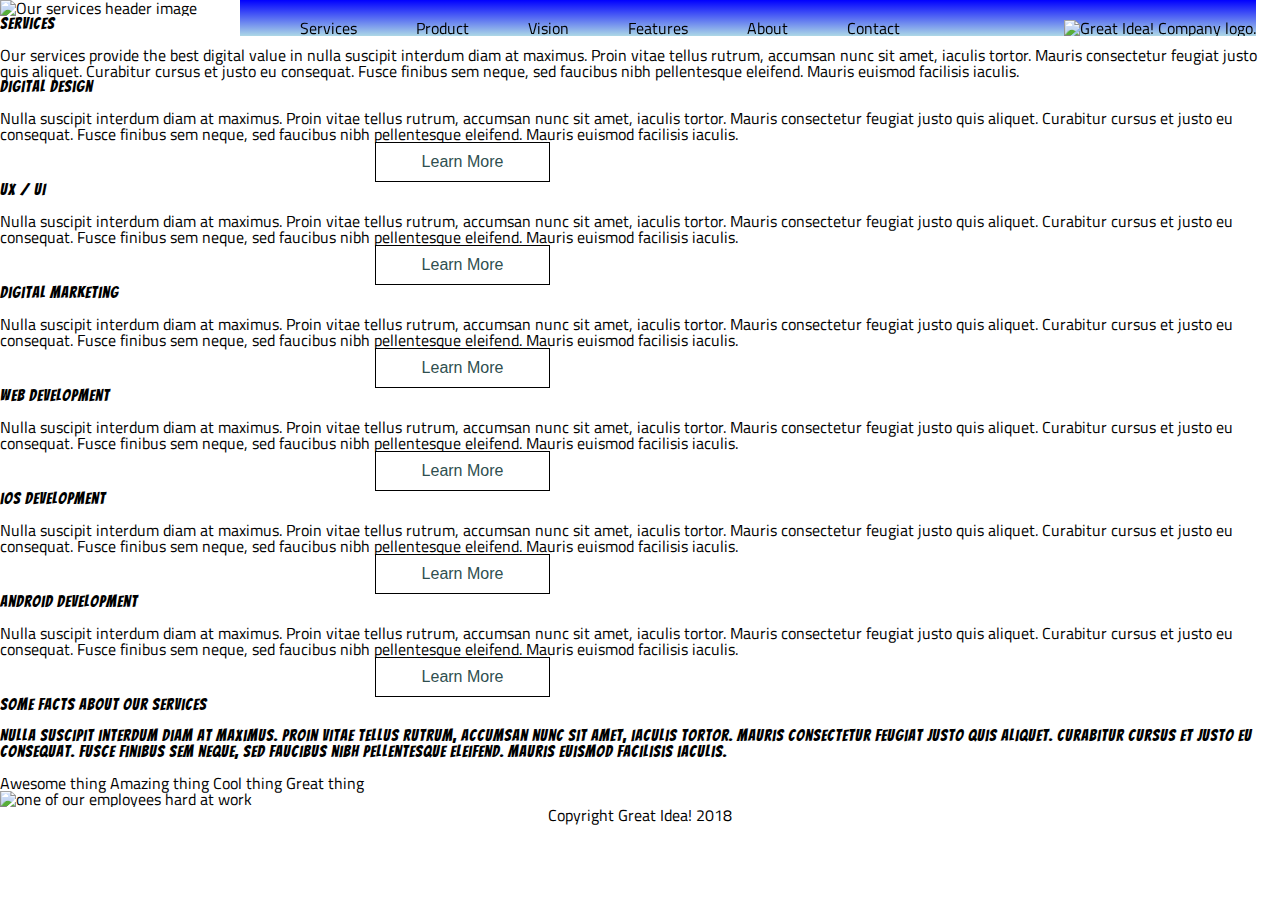
==== great-idea/services.html @ 03532134 "Working on alignment in CSS using flexbox" ====
<!doctype html>

<html lang="en">
<head>
  <meta charset="utf-8">

  <title>Great Idea!</title>

  <link href="https://fonts.googleapis.com/css?family=Bangers|Titillium+Web" rel="stylesheet">
  <link rel="stylesheet" href="css/index.css">

  <!--[if lt IE 9]>
    <script src="https://cdnjs.cloudflare.com/ajax/libs/html5shiv/3.7.3/html5shiv.js"></script>
  <![endif]-->
</head>

<body>

    <nav class = "nav">
      <a href class ="services" href ="#">Services</a>
      <a href = "#">Product</a>
      <a href = "#">Vision </a>
      <a href = "#">Features </a>
      <a href = "#">About </a>
      <a href = "#">Contact </a>

      <img class="logo" src="img/logo.png" alt="Great Idea! Company logo.">
    </nav>

    <section class = "img">
        <img class="services-header-img" src="img/services-header.jpg" alt="Our services header image">
    </section>

<section class ="top_content">

<div>
    <h2>Services</h2>
      <p>
      Our services provide the best digital value in nulla suscipit interdum diam at maximus. Proin vitae tellus rutrum, accumsan nunc sit amet, iaculis tortor. Mauris consectetur feugiat justo quis aliquet. Curabitur cursus et justo eu consequat. Fusce finibus sem neque, sed faucibus nibh pellentesque eleifend. Mauris euismod facilisis iaculis.
      </p>
      </div>
</section>


<section class ="content_middle">

    <div>
        <h2>Digital Design</h2>

        <p>Nulla suscipit interdum diam at maximus. Proin vitae tellus rutrum, accumsan nunc sit amet, iaculis tortor. Mauris consectetur feugiat justo quis aliquet. Curabitur cursus et justo eu consequat. Fusce finibus sem neque, sed faucibus nibh pellentesque
        eleifend. Mauris euismod facilisis iaculis.</p>

    <button>Learn More</button>
    </div>


    <div>
        <h2>UX / UI</h2>

        <p>Nulla suscipit interdum diam at maximus. Proin vitae tellus rutrum, accumsan nunc sit amet, iaculis tortor. Mauris consectetur feugiat justo quis aliquet. Curabitur cursus et justo eu consequat. Fusce finibus sem neque, sed faucibus nibh pellentesque
        eleifend. Mauris euismod facilisis iaculis. </p>

        <button>Learn More</button>
    </div>


    <div>
        <h2>Digital Marketing</h2>

        <p>Nulla suscipit interdum diam at maximus. Proin vitae tellus rutrum, accumsan nunc sit amet, iaculis tortor. Mauris consectetur feugiat justo quis aliquet. Curabitur cursus et justo eu consequat. Fusce finibus sem neque, sed faucibus nibh pellentesque
        eleifend. Mauris euismod facilisis iaculis.</p>

        <button>Learn More</button>
    </div>


    <div>
        <h2>Web Development</h2>

        <p>Nulla suscipit interdum diam at maximus. Proin vitae tellus rutrum, accumsan nunc sit amet, iaculis tortor. Mauris consectetur feugiat justo quis aliquet. Curabitur cursus et justo eu consequat. Fusce finibus sem neque, sed faucibus nibh pellentesque
        eleifend. Mauris euismod facilisis iaculis.</p>

        <button>Learn More</button>
    </div>

    <div>
        <h2>iOS Development</h2>

        <p>Nulla suscipit interdum diam at maximus. Proin vitae tellus rutrum, accumsan nunc sit amet, iaculis tortor. Mauris consectetur feugiat justo quis aliquet. Curabitur cursus et justo eu consequat. Fusce finibus sem neque, sed faucibus nibh pellentesque
        eleifend. Mauris euismod facilisis iaculis.</p>

        <button>Learn More</button>
    </div>

    <div>
        <h2>Android Development</h2>

        <p>Nulla suscipit interdum diam at maximus. Proin vitae tellus rutrum, accumsan nunc sit amet, iaculis tortor. Mauris consectetur feugiat justo quis aliquet. Curabitur cursus et justo eu consequat. Fusce finibus sem neque, sed faucibus nibh pellentesque
        eleifend. Mauris euismod facilisis iaculis.</p>

        <button>Learn More</button>
    </div>

</section>

<section class ="bottom_content">

    <div>
        <h3>Some Facts About Our Services<h3>

        <p>Nulla suscipit interdum diam at maximus. Proin vitae tellus rutrum, accumsan nunc sit amet, iaculis tortor. Mauris consectetur feugiat justo quis aliquet. Curabitur cursus et justo eu consequat. Fusce finibus sem neque, sed faucibus nibh pellentesque
        eleifend. Mauris euismod facilisis iaculis.</p>
    </div>

    <div class = "list">
      Awesome thing
      Amazing thing
      Cool thing
      Great thing
    </div>


    <img class="services-info-img" src="img/services-info.png" alt="one of our employees hard at work">
</section>



<footer>
Copyright Great Idea! 2018
</footer>
</body>

</html>
---- great-idea/css/index.css ----
/* http://meyerweb.com/eric/tools/css/reset/
   v2.0 | 20110126
   License: none (public domain)
*/

html, body, div, span, applet, object, iframe,
h1, h2, h3, h4, h5, h6, p, blockquote, pre,
a, abbr, acronym, address, big, cite, code,
del, dfn, em, img, ins, kbd, q, s, samp,
small, strike, strong, sub, sup, tt, var,
b, u, i, center,
dl, dt, dd, ol, ul, li,
fieldset, form, label, legend,
table, caption, tbody, tfoot, thead, tr, th, td,
article, aside, canvas, details, embed,
figure, figcaption, footer, header, hgroup,
menu, nav, output, ruby, section, summary,
time, mark, audio, video {
	margin: 0;
	padding: 0;
	border: 0;
	font-size: 100%;
	font: inherit;
	vertical-align: baseline;
}
/* HTML5 display-role reset for older browsers */
article, aside, details, figcaption, figure,
footer, header, hgroup, menu, nav, section {
	display: block;
}
body {
	line-height: 1;
}
ol, ul {
	list-style: none;
}
blockquote, q {
	quotes: none;
}
blockquote:before, blockquote:after,
q:before, q:after {
	content: '';
	content: none;
}
table {
	border-collapse: collapse;
	border-spacing: 0;
}

/* Set every element's box-sizing to border-box */
* {
    box-sizing: border-box;
}

html, body {
    height: 100%;
    font-family: 'Titillium Web', sans-serif;
}

h1, h2, h3, h4, h5 {
    font-family: 'Bangers', cursive;
    letter-spacing: 1px;
    margin-bottom: 15px;
}

/* Copy and paste your work from yesterday here and start to refactor into flexbox */
/* http://meyerweb.com/eric/tools/css/reset/
   v2.0 | 20110126
   License: none (public domain)
*/

html, body, div, span, applet, object, iframe,
h1, h2, h3, h4, h5, h6, p, blockquote, pre,
a, abbr, acronym, address, big, cite, code,
del, dfn, em, img, ins, kbd, q, s, samp,
small, strike, strong, sub, sup, tt, var,
b, u, i, center,
dl, dt, dd, ol, ul, li,
fieldset, form, label, legend,
table, caption, tbody, tfoot, thead, tr, th, td,
article, aside, canvas, details, embed,
figure, figcaption, footer, header, hgroup,
menu, nav, output, ruby, section, summary,
time, mark, audio, video {
	margin: 0;
	padding: 0;
	border: 0;
	font-size: 100%;
	font: inherit;
	vertical-align: baseline;
}
/* HTML5 display-role reset for older browsers */
article, aside, details, figcaption, figure,
footer, header, hgroup, menu, nav, section {
	display: block;
}
body {
	line-height: 1;
}
ol, ul {
	list-style: none;
}
blockquote, q {
	quotes: none;
}
blockquote:before, blockquote:after,
q:before, q:after {
	content: '';
	content: none;
}
table {
    border-collapse: collapse;
	border-spacing: 0;
}

/* Set every element's box-sizing to border-box */
* {
    box-sizing: border-box;

}

html, body {
    height: 100%;
    font-family: 'Titillium Web', sans-serif;
}

h1, h2, h3, h4, h5 {
    font-family: 'Bangers', cursive;
    letter-spacing: 1px;
    margin-bottom: 15px;
}

/* Your code starts here! */

nav{

    background-image: linear-gradient(blue, lightblue);
    position:fixed;
    top:0px;
    z-index:1;
    left:240px;

}


nav a.services{
    margin-left:50px;
}
.nav a{

    color:black;
    text-decoration:none;
    font-size:12pt;
    padding: 10px;
    /* margin-right:25px; */
    margin-left:35px;
    left:150px;



}
.nav a:hover{
    color:blue;

}

nav .logo{
    margin-top:20px;
    margin-left:150px;


}

header{
    padding: 0px 0px 50px 0px;
}

.header_img{
    text-align:center;
    margin-top:-450px;
    margin-left:775px;

}

header .name{
    margin-top:150px;
    margin-right:650px;
    font-size:60pt;
    text-align: center;
}

button{
    color: darkslategrey;
    font-size:12pt;
    width:175px;
    height:40px;
    background-color:white;
    border:1px solid black;
    margin-left:375px;


}
button:hover{
    background-color:black;
    color: white;
}

.content-first{

    margin:0 auto;
    width: 900px;
    margin-left:250px;
    margin-right: 10px;
    border-top: 1px solid black;
	padding:20px 0px 20px 0px;
	display:flex;
	flex-direction:wrap;
    width:900px;
}

.middle-img{
    margin-left:125px;
}

.content_bottom{
    margin: 0 auto;
    width: 900px;
    margin-left:250px;
    margin-right: 10px;
    padding: 25px 0px 25px 0px;
	border-bottom:1px solid black;
	display:flex;
	flex-direction:wrap;
    width:900px;
}


.contact{
    padding:25px 0px 0px 0px;
    margin-left:250px;
    margin-right: 10px;
}

footer{
    text-align: center;
}

/* .img{
	display:block;
	margin:65px 0px 10px 300px;
	width:100%;
} */
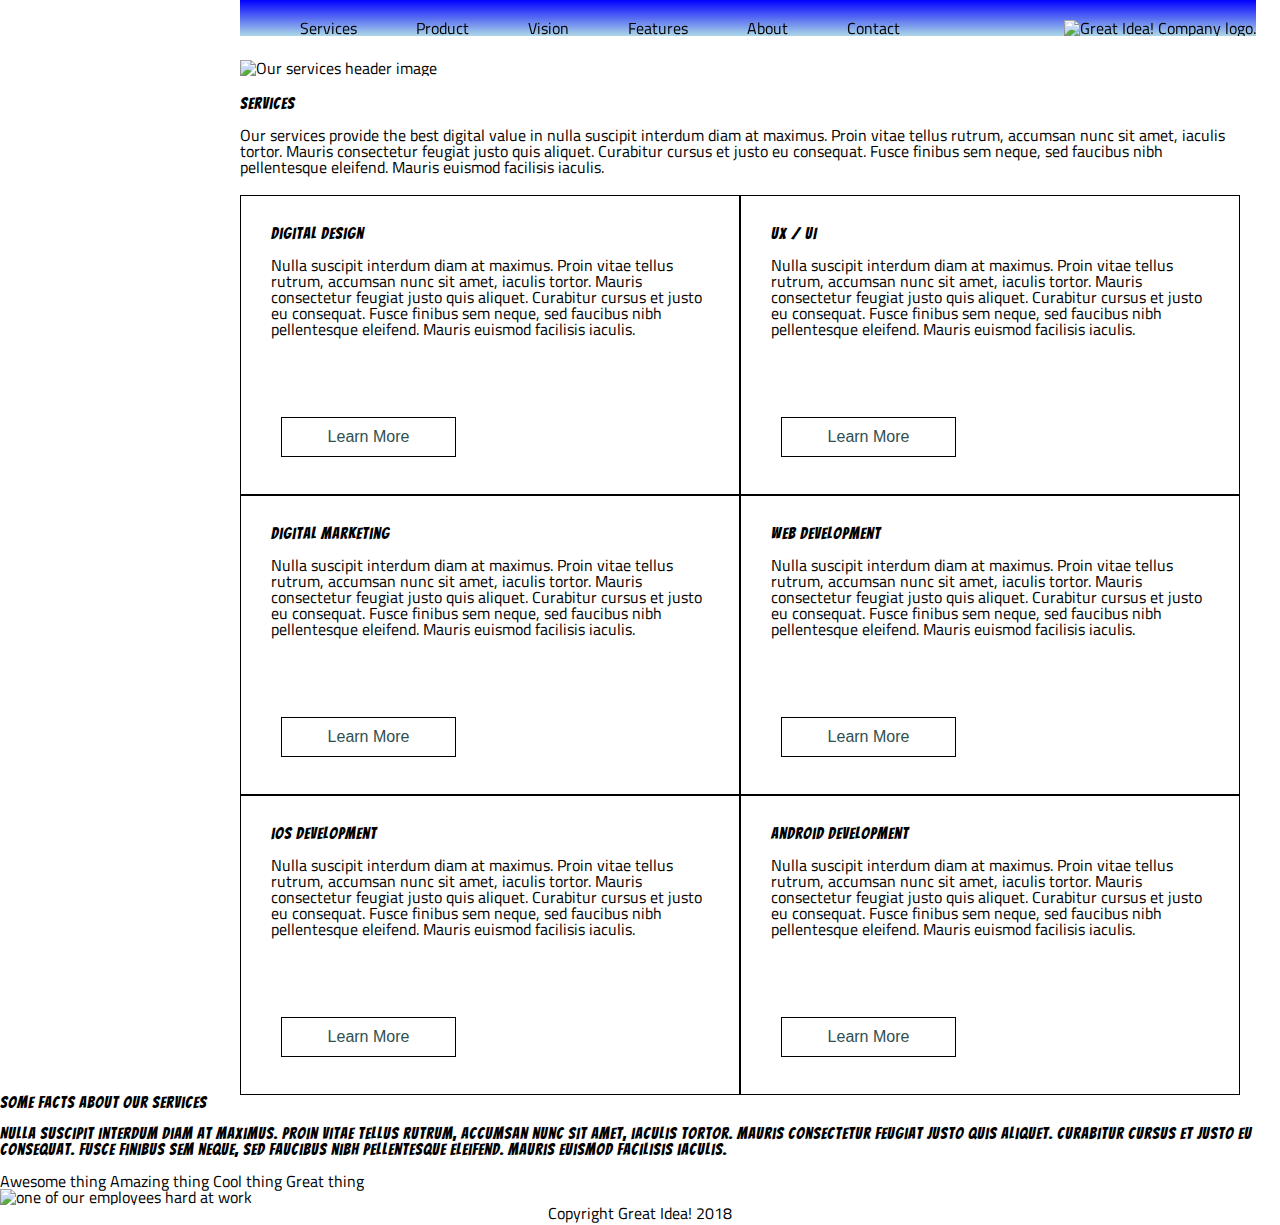
==== commit bfc6156d: "Modified the CSS to match the example using flexbox" ====
--- a/great-idea/services.html
+++ b/great-idea/services.html
@@ -31,18 +31,19 @@
         <img class="services-header-img" src="img/services-header.jpg" alt="Our services header image">
     </section>
 
-<section class ="top_content">
+<section class ="top_container">
 
-<div>
-    <h2>Services</h2>
+      <div class ="first_content">
+      <h2>Services</h2>
       <p>
       Our services provide the best digital value in nulla suscipit interdum diam at maximus. Proin vitae tellus rutrum, accumsan nunc sit amet, iaculis tortor. Mauris consectetur feugiat justo quis aliquet. Curabitur cursus et justo eu consequat. Fusce finibus sem neque, sed faucibus nibh pellentesque eleifend. Mauris euismod facilisis iaculis.
       </p>
       </div>
+
 </section>
 
 
-<section class ="content_middle">
+<section class ="content_middle_container">
 
     <div>
         <h2>Digital Design</h2>
@@ -50,7 +51,7 @@
         <p>Nulla suscipit interdum diam at maximus. Proin vitae tellus rutrum, accumsan nunc sit amet, iaculis tortor. Mauris consectetur feugiat justo quis aliquet. Curabitur cursus et justo eu consequat. Fusce finibus sem neque, sed faucibus nibh pellentesque
         eleifend. Mauris euismod facilisis iaculis.</p>
 
-    <button>Learn More</button>
+        <button>Learn More</button>
     </div>
 
 
@@ -111,6 +112,7 @@
         <p>Nulla suscipit interdum diam at maximus. Proin vitae tellus rutrum, accumsan nunc sit amet, iaculis tortor. Mauris consectetur feugiat justo quis aliquet. Curabitur cursus et justo eu consequat. Fusce finibus sem neque, sed faucibus nibh pellentesque
         eleifend. Mauris euismod facilisis iaculis.</p>
     </div>
+  </section>
 
     <div class = "list">
       Awesome thing
@@ -121,7 +123,7 @@
 
 
     <img class="services-info-img" src="img/services-info.png" alt="one of our employees hard at work">
-</section>
+
 
 
 
--- a/great-idea/css/index.css
+++ b/great-idea/css/index.css
@@ -245,8 +245,63 @@
     text-align: center;
 }
 
-/* .img{
-	display:block;
-	margin:65px 0px 10px 300px;
-	width:100%;
+.img{
+	margin-top:60px;
+	width:1480px;
+	/* border: 2px solid red; */
+	display: flex;
+	justify-content: center;
+
+}
+
+.img .services-header-img{
+	width:1000px;
+	/* border:2px solid blue; */
+}
+
+/* .all_content{
+	border:2px solid blue;
+	width:1000px;
+	display:flex;
+
 } */
+.top_container{
+	margin: 20px 0px 20px 0px;
+	/* border:2px solid red; */
+	display:flex;
+	width: 1480px;
+	justify-content: center;
+
+
+
+
+}
+.first_content{
+	/* border:2px solid blue; */
+	width:1000px;
+
+
+}
+
+.content_middle_container{
+	/* border:2px solid red; */
+	width: 1480px;
+	display:flex;
+	flex-wrap: wrap;
+	justify-content: center;
+	align-content: center;
+	align-content:space-between;
+}
+
+.content_middle_container div{
+	border: 1px solid black;
+	width:500px;
+	height: 300px;
+	padding:30px
+
+
+}
+.content_middle_container button{
+	margin:80px 0 0 10px;
+
+}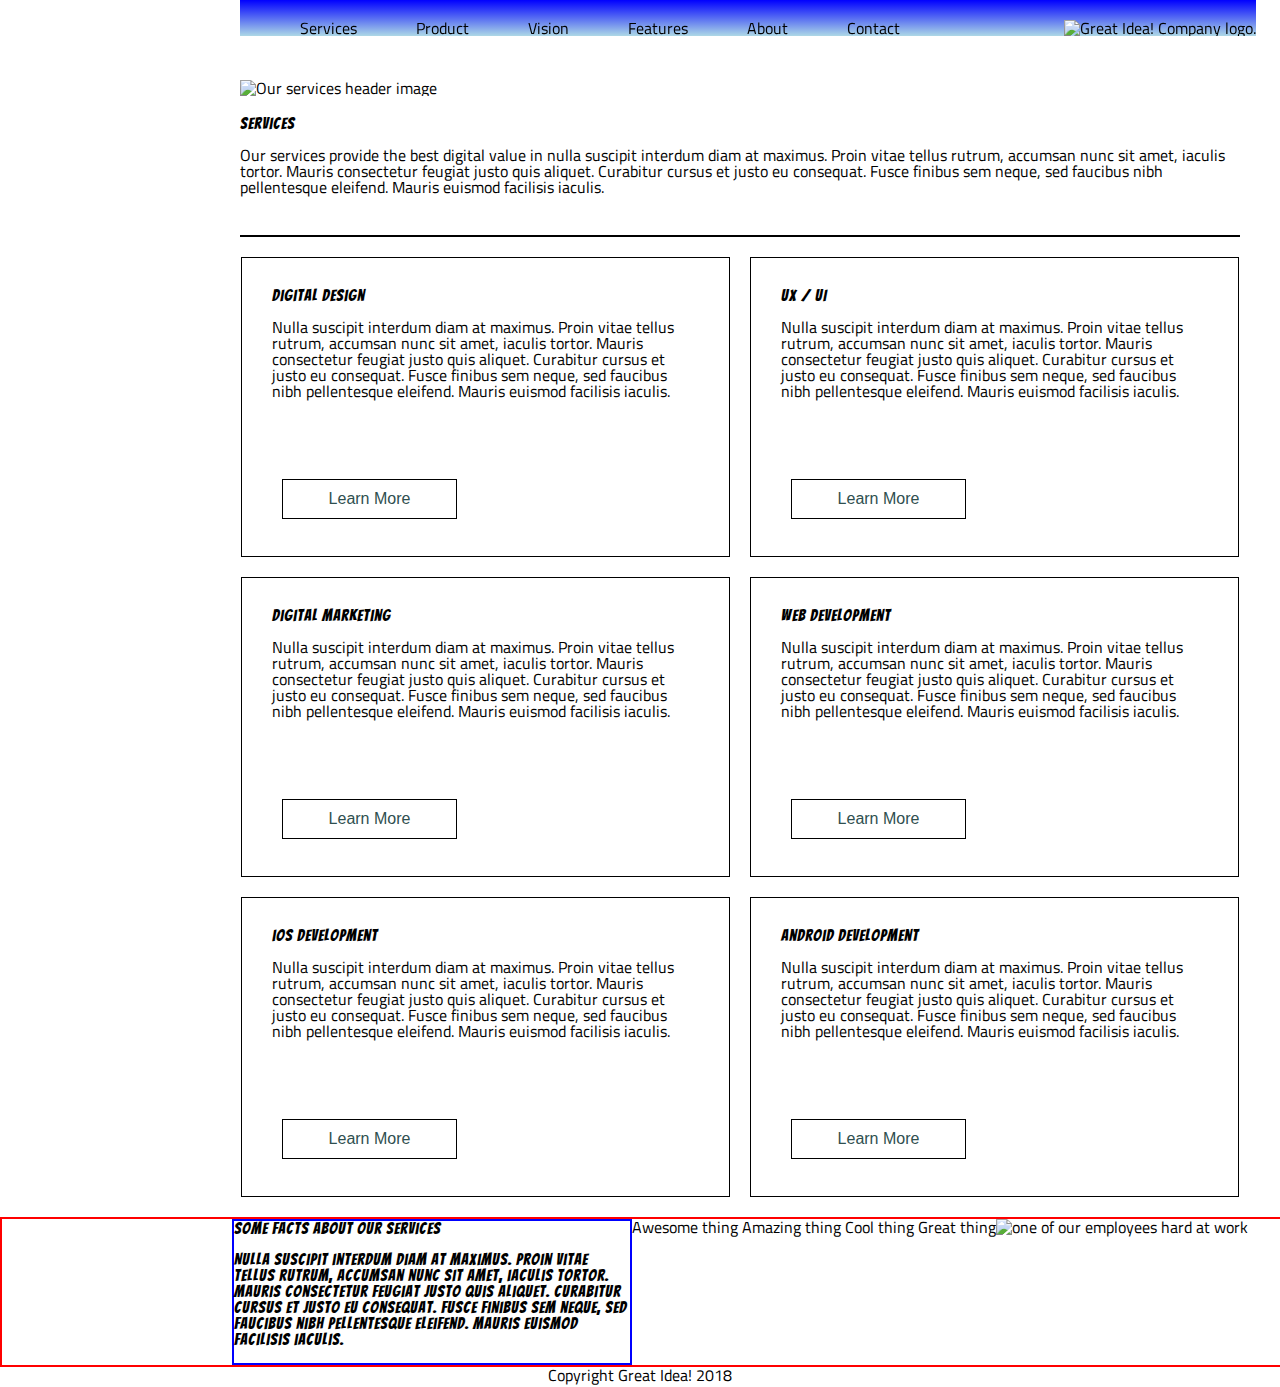
==== commit 50cce964: "Customized Mid section and final section in css" ====
--- a/great-idea/services.html
+++ b/great-idea/services.html
@@ -106,13 +106,13 @@
 
 <section class ="bottom_content">
 
-    <div>
+    <div class = "facts">
         <h3>Some Facts About Our Services<h3>
 
         <p>Nulla suscipit interdum diam at maximus. Proin vitae tellus rutrum, accumsan nunc sit amet, iaculis tortor. Mauris consectetur feugiat justo quis aliquet. Curabitur cursus et justo eu consequat. Fusce finibus sem neque, sed faucibus nibh pellentesque
         eleifend. Mauris euismod facilisis iaculis.</p>
     </div>
-  </section>
+
 
     <div class = "list">
       Awesome thing
@@ -123,7 +123,7 @@
 
 
     <img class="services-info-img" src="img/services-info.png" alt="one of our employees hard at work">
-
+  </section>
 
 
 
--- a/great-idea/css/index.css
+++ b/great-idea/css/index.css
@@ -138,7 +138,7 @@
     position:fixed;
     top:0px;
     z-index:1;
-    left:240px;
+	left:240px;
 
 }
 
@@ -255,6 +255,7 @@
 }
 
 .img .services-header-img{
+	margin-top:20px;
 	width:1000px;
 	/* border:2px solid blue; */
 }
@@ -279,29 +280,51 @@
 .first_content{
 	/* border:2px solid blue; */
 	width:1000px;
+	padding-bottom:40px;
+    border-bottom:2px solid black;
 
 
 }
 
 .content_middle_container{
 	/* border:2px solid red; */
-	width: 1480px;
+	margin-left:0px;
+	width: 1500px;
 	display:flex;
 	flex-wrap: wrap;
 	justify-content: center;
 	align-content: center;
-	align-content:space-between;
+	/* align-content:space-around; */
+
 }
 
 .content_middle_container div{
 	border: 1px solid black;
-	width:500px;
+	width: 489px;
 	height: 300px;
-	padding:30px
-
+	padding:30px;
+	margin-bottom:20px;
+	margin-right:20px;
 
 }
 .content_middle_container button{
 	margin:80px 0 0 10px;
 
+}
+
+.bottom_content{
+	width:1480px;
+	border:2px solid red;
+	display: flex;
+	justify-content: center;
+
+}
+
+.bottom_content .facts{
+	width :400px;
+	border:2px solid blue;
+}
+.list{
+
+
 }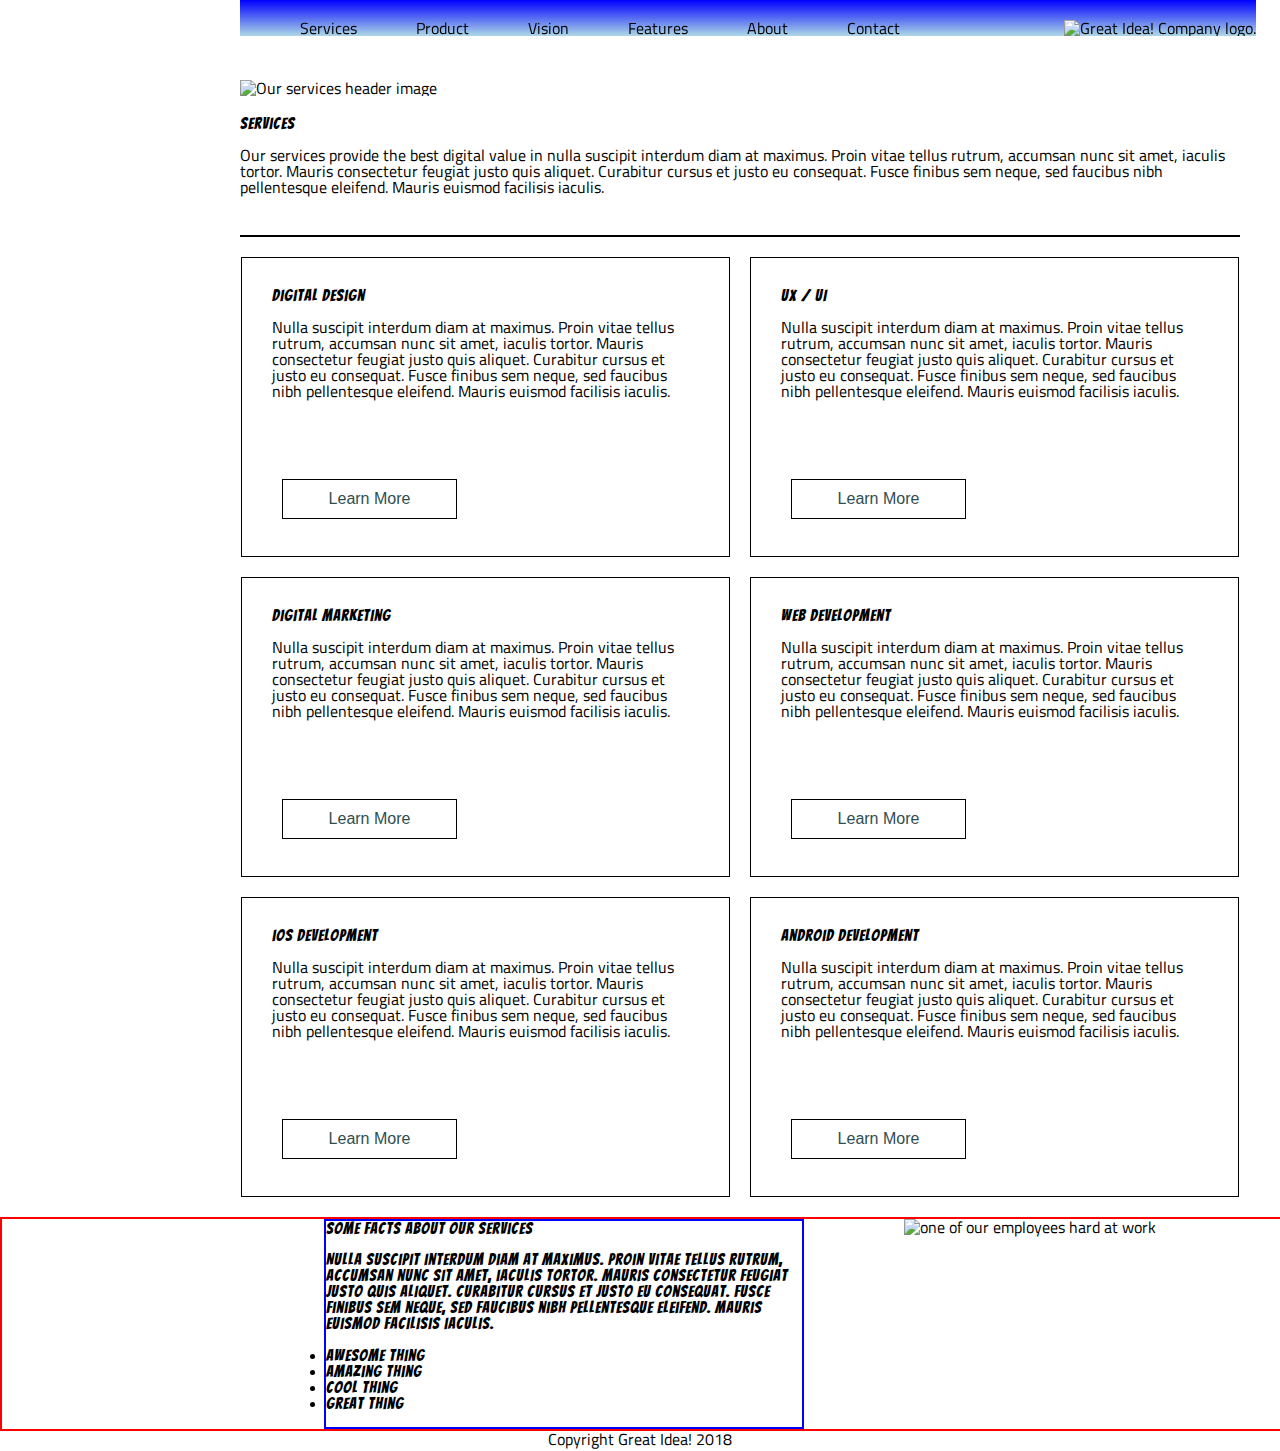
==== commit f43b0476: "Fixed the CSS for the bottom content" ====
--- a/great-idea/services.html
+++ b/great-idea/services.html
@@ -111,15 +111,21 @@
 
         <p>Nulla suscipit interdum diam at maximus. Proin vitae tellus rutrum, accumsan nunc sit amet, iaculis tortor. Mauris consectetur feugiat justo quis aliquet. Curabitur cursus et justo eu consequat. Fusce finibus sem neque, sed faucibus nibh pellentesque
         eleifend. Mauris euismod facilisis iaculis.</p>
-    </div>
 
 
-    <div class = "list">
-      Awesome thing
-      Amazing thing
-      Cool thing
-      Great thing
-    </div>
+        </br>
+<div class = "list">
+        <li>Awesome thing</li>
+        <li>Amazing thing</li>
+        <li>Cool thing</li>
+        <li>Great thing</li>
+</div>
+      </div>
+
+
+
+
+
 
 
     <img class="services-info-img" src="img/services-info.png" alt="one of our employees hard at work">
--- a/great-idea/css/index.css
+++ b/great-idea/css/index.css
@@ -321,8 +321,9 @@
 }
 
 .bottom_content .facts{
-	width :400px;
+	width :480px;
 	border:2px solid blue;
+	margin-right:100px;
 }
 .list{
 
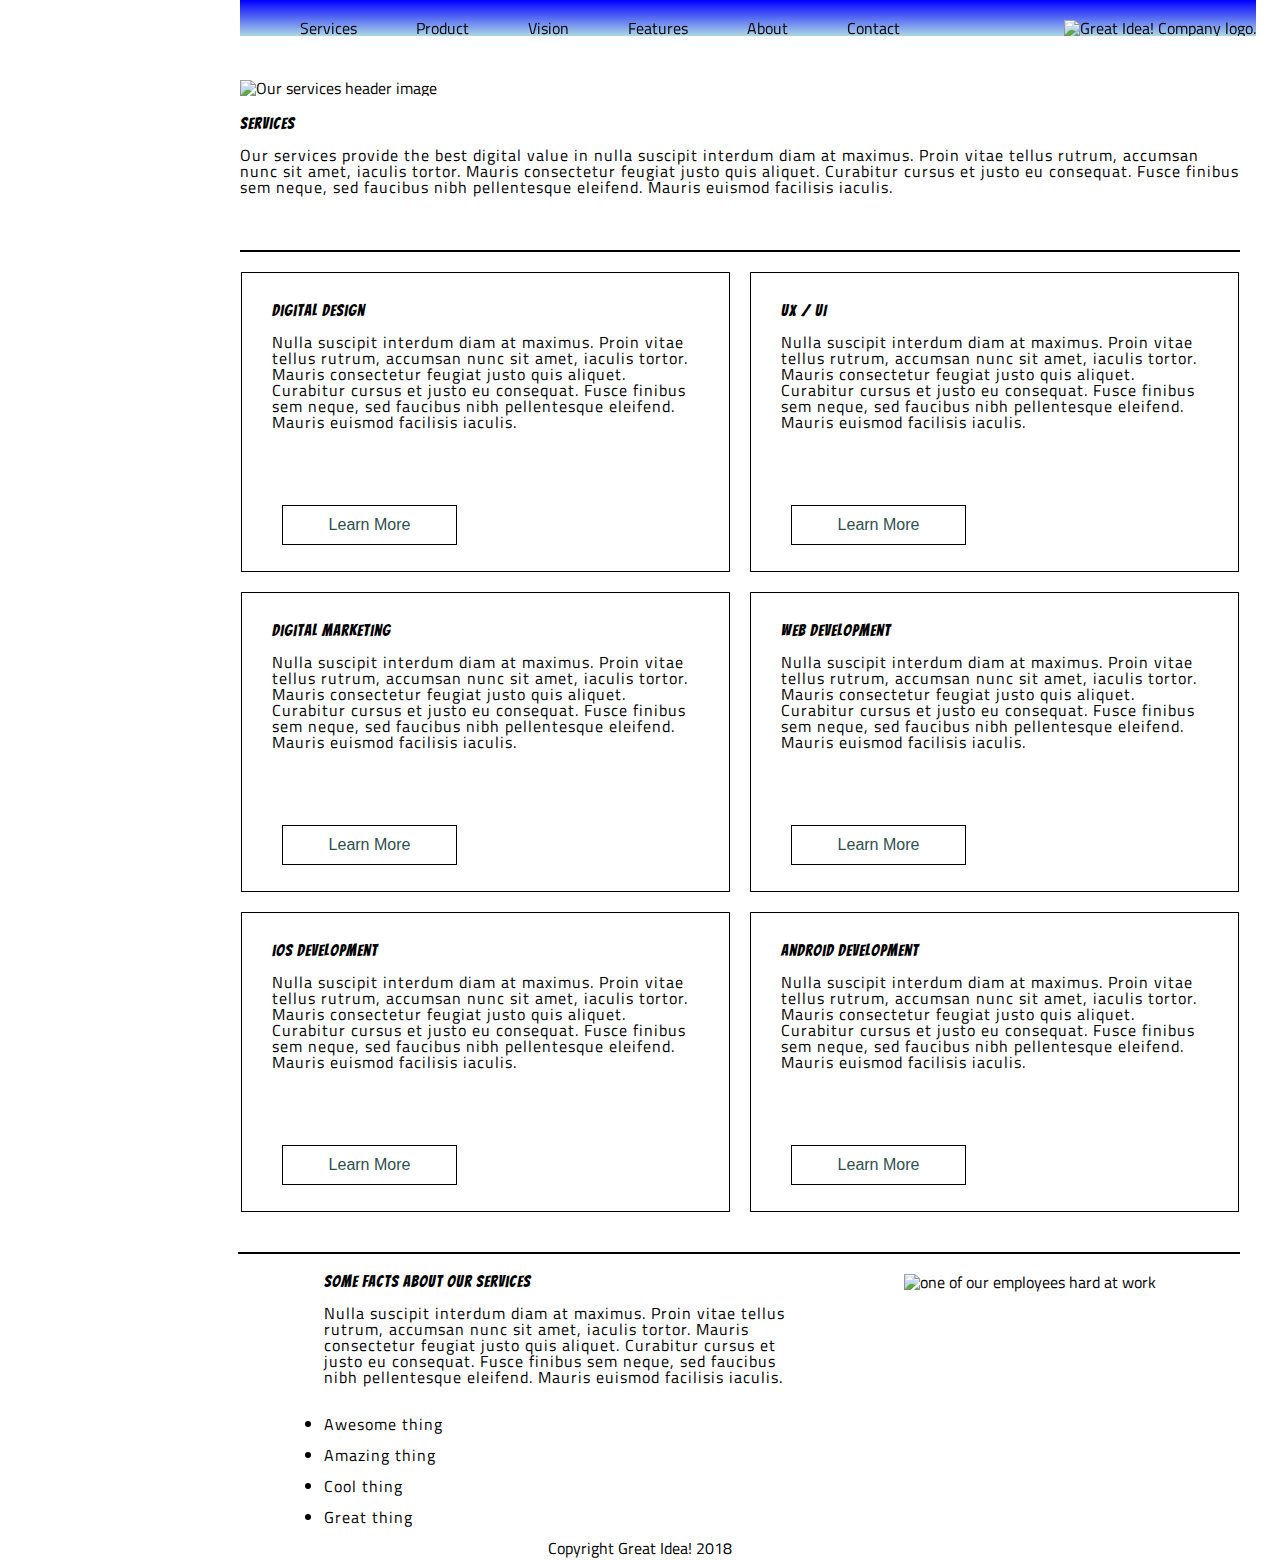
==== commit 37cd0904: "Fixed font-family" ====
--- a/great-idea/services.html
+++ b/great-idea/services.html
@@ -104,6 +104,7 @@
 
 </section>
 
+<div class = "bottom_border"></div>
 <section class ="bottom_content">
 
     <div class = "facts">
@@ -120,18 +121,15 @@
         <li>Cool thing</li>
         <li>Great thing</li>
 </div>
-      </div>
 
-
-
-
+</div>
 
 
 
     <img class="services-info-img" src="img/services-info.png" alt="one of our employees hard at work">
   </section>
 
-
+</div>
 
 <footer>
 Copyright Great Idea! 2018
--- a/great-idea/css/index.css
+++ b/great-idea/css/index.css
@@ -245,6 +245,9 @@
     text-align: center;
 }
 
+/*Services CSS starts here*/
+
+
 .img{
 	margin-top:60px;
 	width:1480px;
@@ -308,24 +311,45 @@
 
 }
 .content_middle_container button{
-	margin:80px 0 0 10px;
+	margin:60px 0 0px 10px;
 
 }
 
 .bottom_content{
 	width:1480px;
-	border:2px solid red;
+	/* border:2px solid red; */
 	display: flex;
 	justify-content: center;
 
+
 }
 
 .bottom_content .facts{
 	width :480px;
-	border:2px solid blue;
+	/* border:2px solid blue; */
 	margin-right:100px;
-}
-.list{
-
-
+	margin-top:20px;
+
+}
+.bottom_border{
+	width:1002px;
+	border-top:2px solid black;
+	margin-top:20px;
+	margin-left: 238px;
+}
+
+.services-info-img{
+	margin-top:20px;
+}
+
+p{
+
+	font-family: 'Titillium Web', sans-serif;
+    letter-spacing: 1px;
+    margin-bottom: 15px;
+}
+li{
+	font-family: 'Titillium Web', sans-serif;
+    letter-spacing: 1px;
+    margin-bottom: 15px;
 }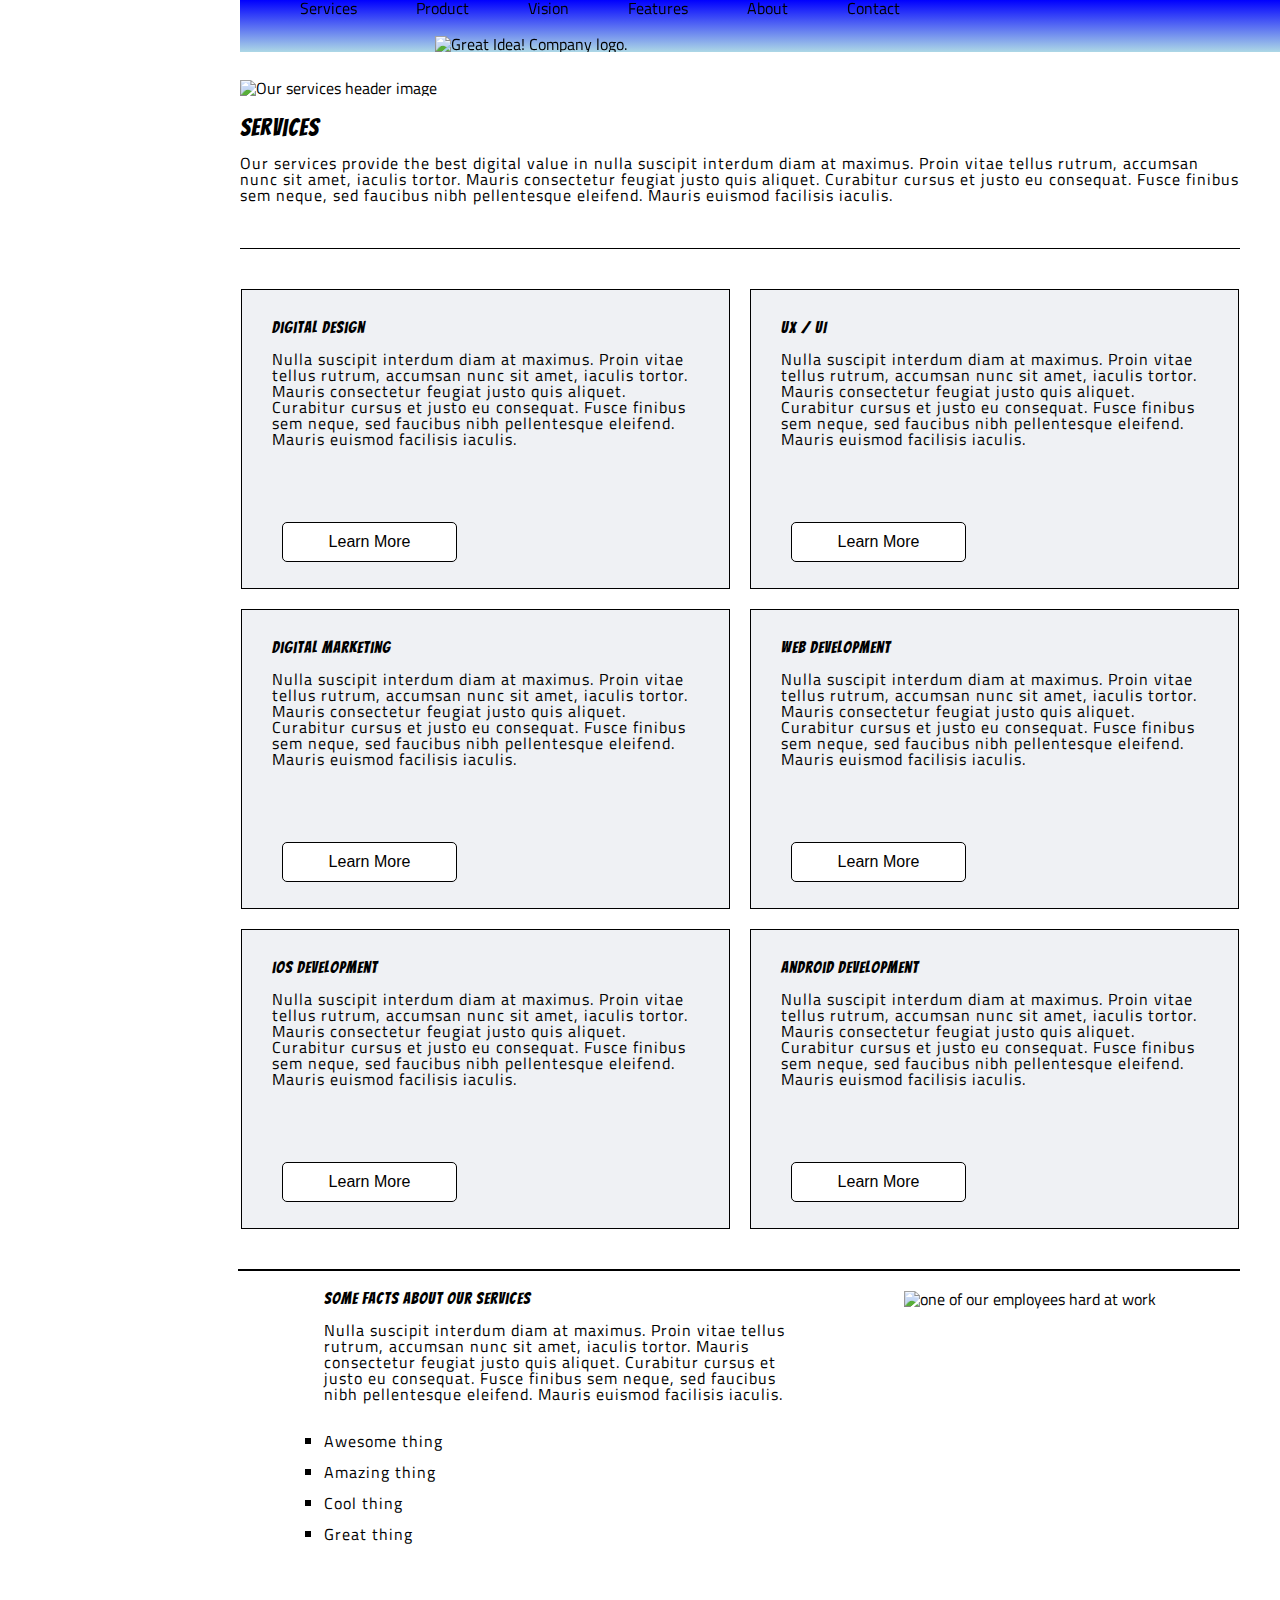
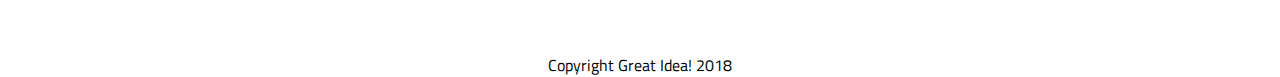
==== commit 98109105: "Linked the Logo to Homepage" ====
--- a/great-idea/services.html
+++ b/great-idea/services.html
@@ -24,7 +24,8 @@
       <a href = "#">About </a>
       <a href = "#">Contact </a>
 
-      <img class="logo" src="img/logo.png" alt="Great Idea! Company logo.">
+      <a href="index.html">
+        <img class="logo" src="img/logo.png"  alt="Great Idea! Company logo."></a>
     </nav>
 
     <section class = "img">
@@ -34,7 +35,7 @@
 <section class ="top_container">
 
       <div class ="first_content">
-      <h2>Services</h2>
+      <h2 class = "services_bigger">Services</h2>
       <p>
       Our services provide the best digital value in nulla suscipit interdum diam at maximus. Proin vitae tellus rutrum, accumsan nunc sit amet, iaculis tortor. Mauris consectetur feugiat justo quis aliquet. Curabitur cursus et justo eu consequat. Fusce finibus sem neque, sed faucibus nibh pellentesque eleifend. Mauris euismod facilisis iaculis.
       </p>
--- a/great-idea/css/index.css
+++ b/great-idea/css/index.css
@@ -242,7 +242,8 @@
 }
 
 footer{
-    text-align: center;
+	padding-top: 100px;
+	text-align: center;
 }
 
 /*Services CSS starts here*/
@@ -283,8 +284,8 @@
 .first_content{
 	/* border:2px solid blue; */
 	width:1000px;
-	padding-bottom:40px;
-    border-bottom:2px solid black;
+	padding-bottom:30px;
+    border-bottom:1px solid black;
 
 
 }
@@ -292,6 +293,7 @@
 .content_middle_container{
 	/* border:2px solid red; */
 	margin-left:0px;
+	margin-top:40px;
 	width: 1500px;
 	display:flex;
 	flex-wrap: wrap;
@@ -308,13 +310,26 @@
 	padding:30px;
 	margin-bottom:20px;
 	margin-right:20px;
+	background-color:rgba(184, 195, 206, 0.233);
 
 }
 .content_middle_container button{
 	margin:60px 0 0px 10px;
-
-}
-
+	color: black;
+	background: white;
+	padding: 20px;
+	border-radius: 5px;
+	display: inline-block;
+	border:1px solid black;
+	text-align:center;
+	padding:0.3em 1.2em;
+
+
+}
+.content_middle_container button:hover{
+	background-color:black;
+	color:white;
+}
 .bottom_content{
 	width:1480px;
 	/* border:2px solid red; */
@@ -349,7 +364,12 @@
     margin-bottom: 15px;
 }
 li{
+	list-style-type: square;
 	font-family: 'Titillium Web', sans-serif;
     letter-spacing: 1px;
     margin-bottom: 15px;
+}
+
+.services_bigger{
+	font-size:18pt;
 }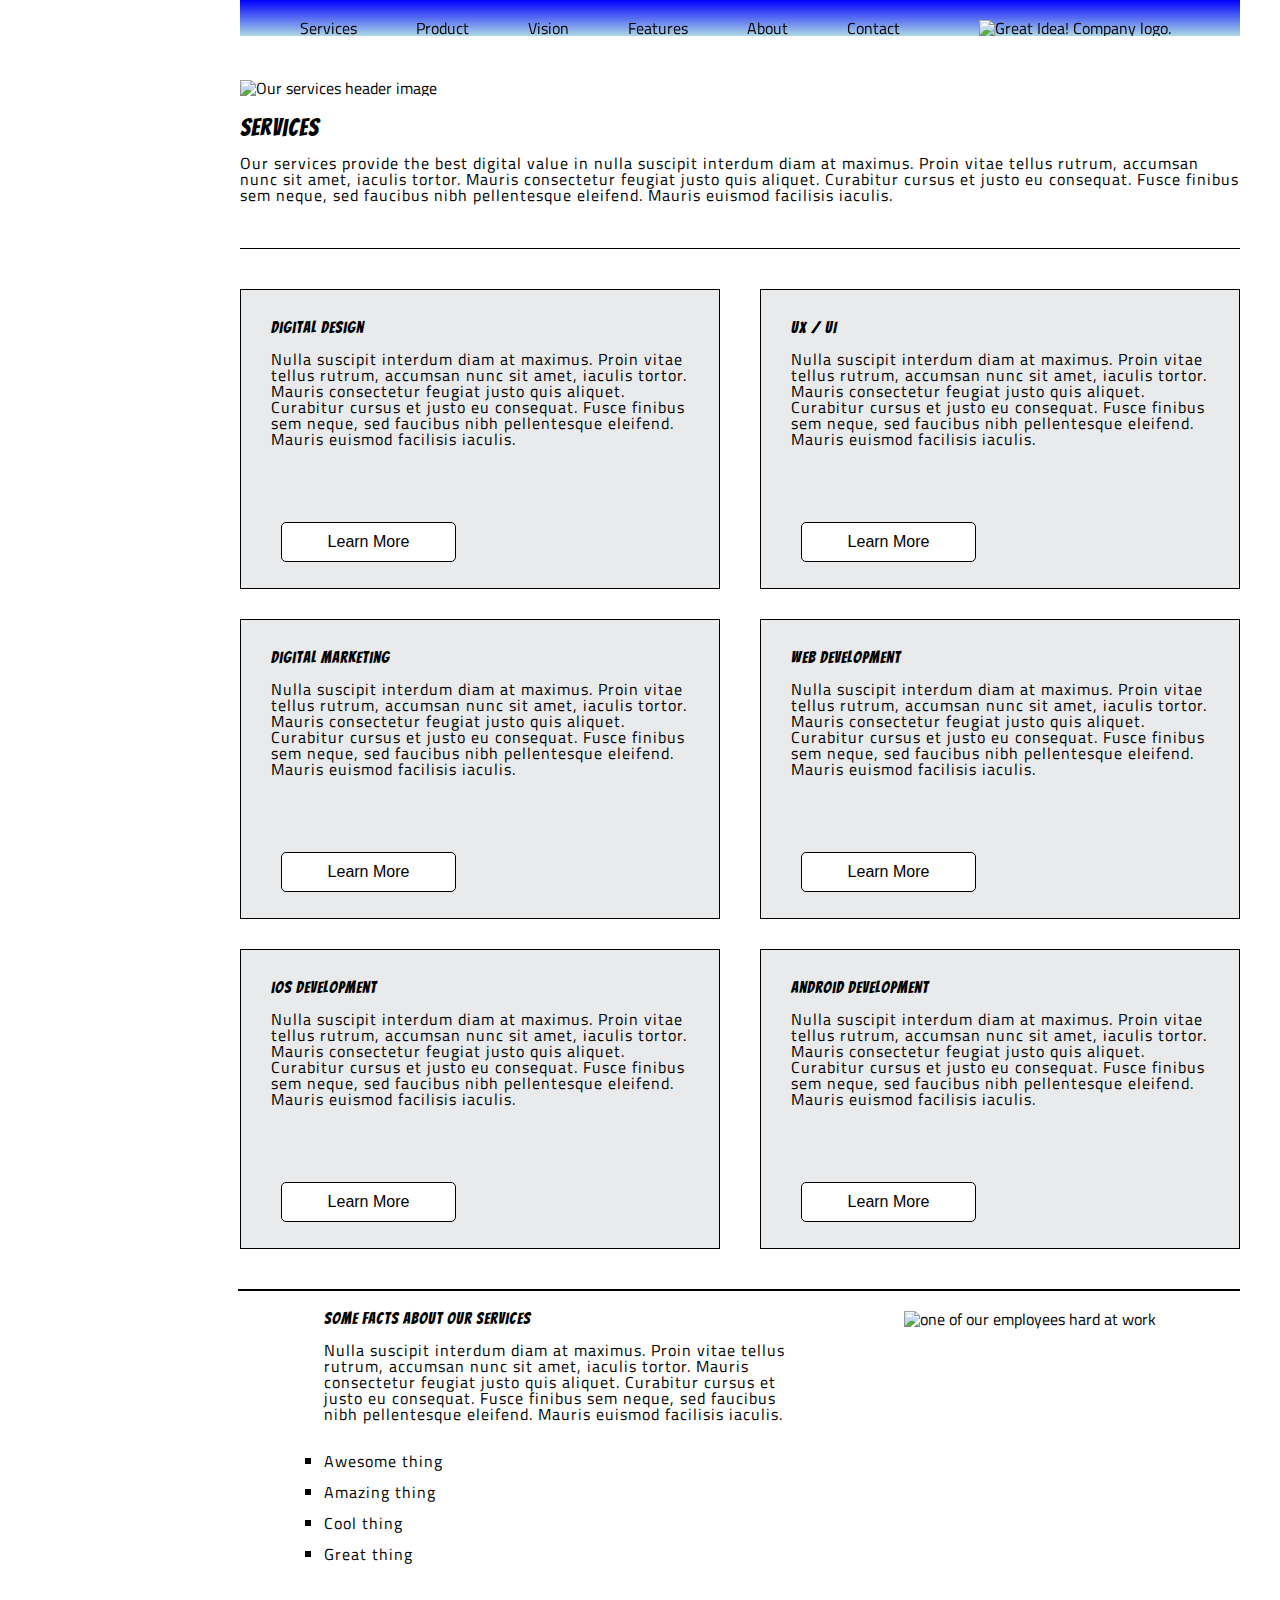
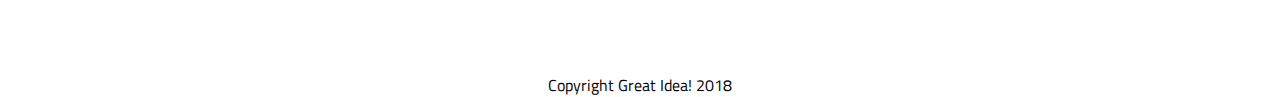
==== commit fd7c82f3: "fixing colors" ====
--- a/great-idea/services.html
+++ b/great-idea/services.html
@@ -116,12 +116,12 @@
 
 
         </br>
-<div class = "list">
-        <li>Awesome thing</li>
-        <li>Amazing thing</li>
-        <li>Cool thing</li>
-        <li>Great thing</li>
-</div>
+      <div class = "list">
+              <li>Awesome thing</li>
+              <li>Amazing thing</li>
+              <li>Cool thing</li>
+              <li>Great thing</li>
+      </div>
 
 </div>
 
--- a/great-idea/css/index.css
+++ b/great-idea/css/index.css
@@ -139,6 +139,7 @@
     top:0px;
     z-index:1;
 	left:240px;
+	width:1000px;
 
 }
 
@@ -166,7 +167,7 @@
 
 nav .logo{
     margin-top:20px;
-    margin-left:150px;
+    margin-left:20px;
 
 
 }
@@ -292,25 +293,28 @@
 
 .content_middle_container{
 	/* border:2px solid red; */
-	margin-left:0px;
-	margin-top:40px;
-	width: 1500px;
+	margin-left:35px;
+	margin-top:30px;
+	width: 1450px;
 	display:flex;
 	flex-wrap: wrap;
 	justify-content: center;
 	align-content: center;
+
 	/* align-content:space-around; */
 
 }
 
 .content_middle_container div{
+
 	border: 1px solid black;
-	width: 489px;
+	width: 480px;
 	height: 300px;
 	padding:30px;
+	margin-top:10px;
 	margin-bottom:20px;
-	margin-right:20px;
-	background-color:rgba(184, 195, 206, 0.233);
+	margin-right:40px;
+	background-color:rgba(159, 163, 167, 0.233);
 
 }
 .content_middle_container button{
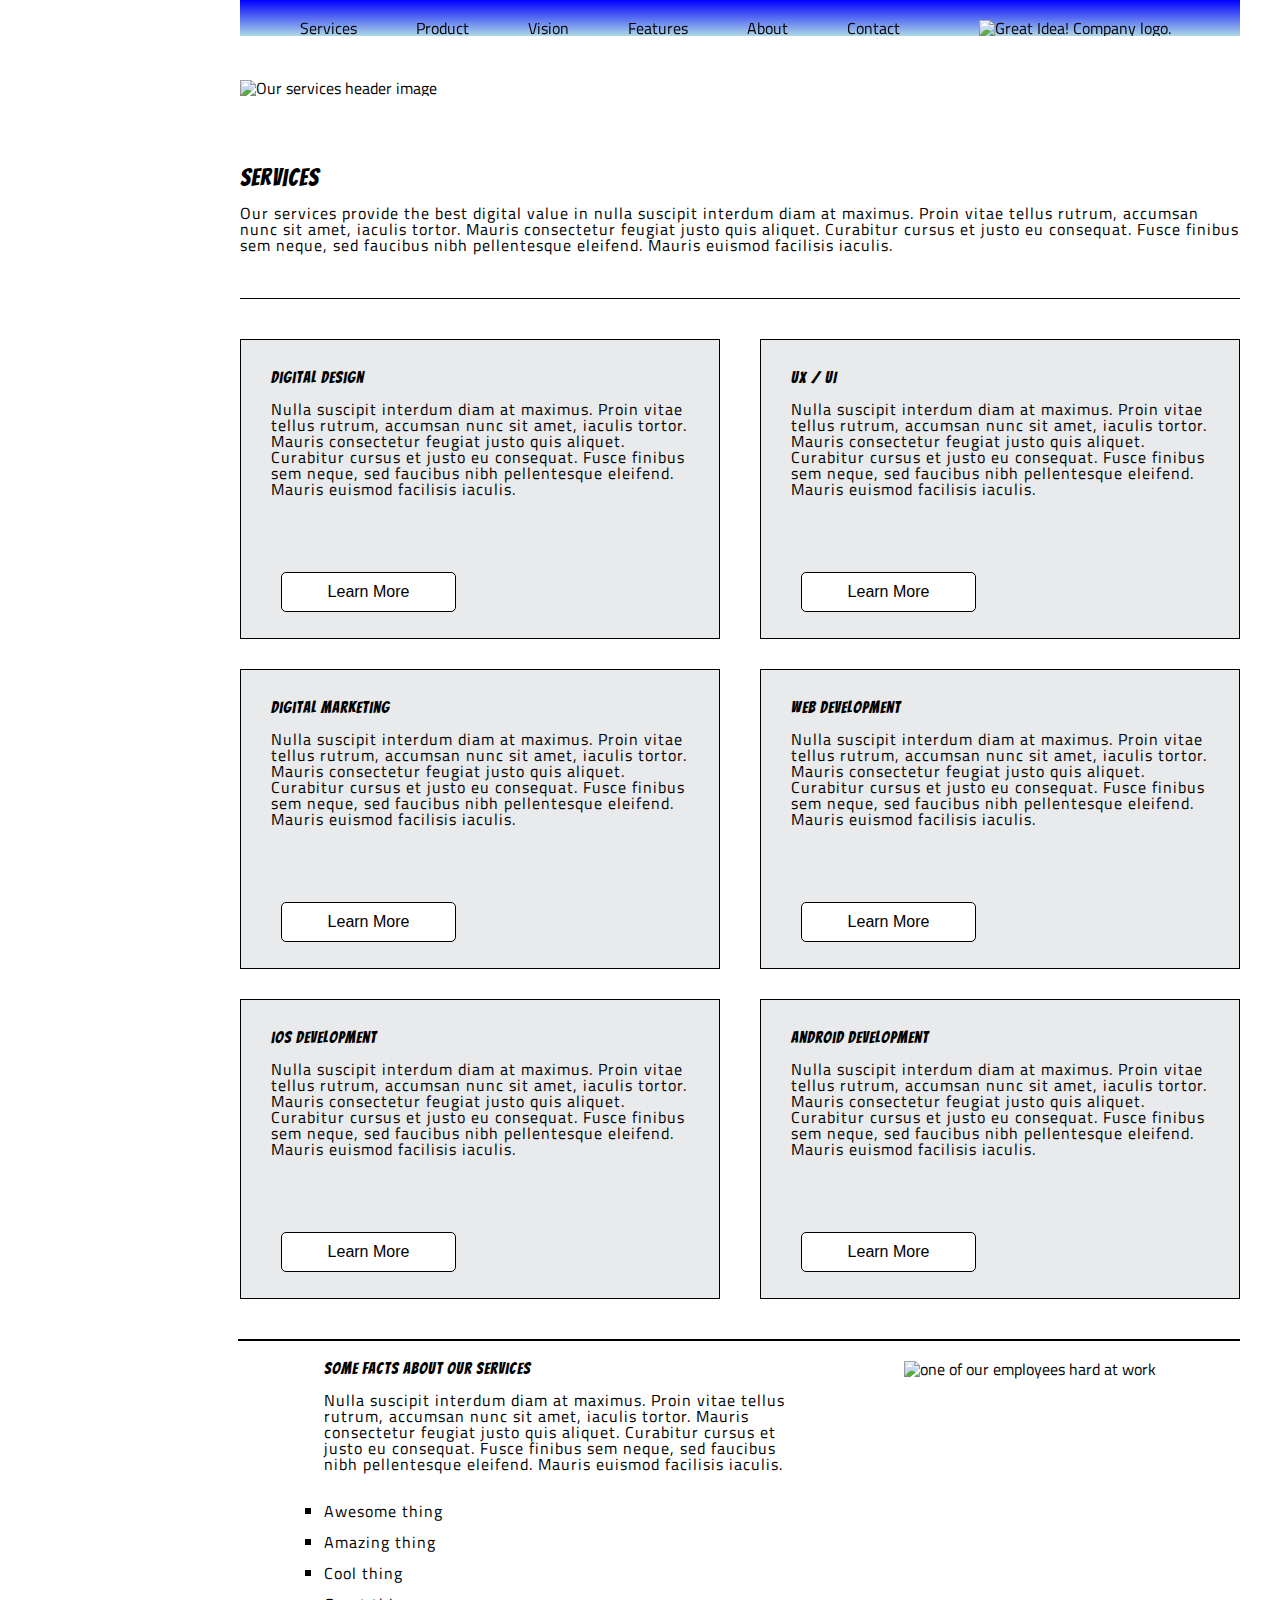
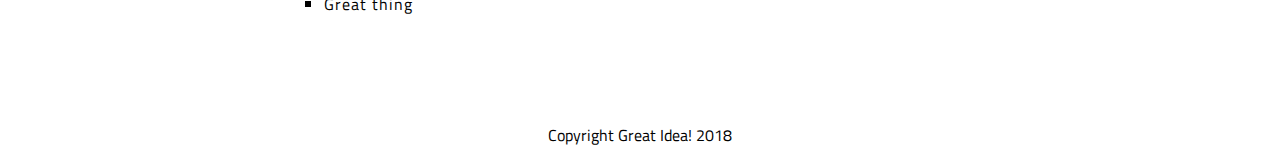
==== commit 98936d1e: "Switching branches" ====
--- a/great-idea/services.html
+++ b/great-idea/services.html
@@ -28,9 +28,11 @@
         <img class="logo" src="img/logo.png"  alt="Great Idea! Company logo."></a>
     </nav>
 
+<header>
     <section class = "img">
         <img class="services-header-img" src="img/services-header.jpg" alt="Our services header image">
     </section>
+</header>
 
 <section class ="top_container">
 
